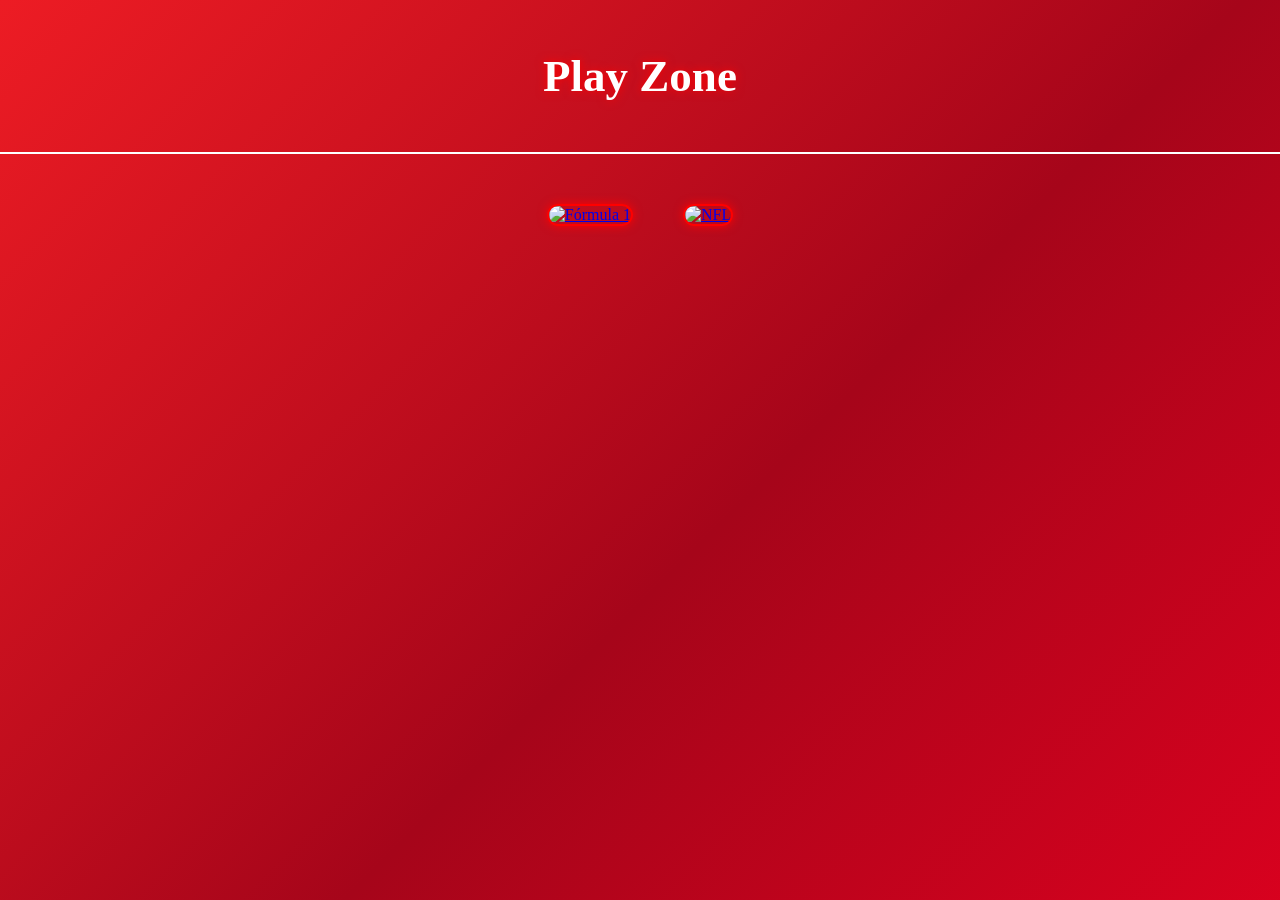
==== index.html @ 86220b04 "Add files via upload" ====
<!DOCTYPE html>
<!--Karla Alamillo
Diseño Web-->
<html lang="en"> 
<head>
    <meta charset="UTF-8">
    <meta name="viewport" content="width=device-width, initial-scale=1.0">
    <link rel="icon" type="image/x-icon" href="https://images.emojiterra.com/microsoft/fluent-emoji/1024px/1f3ce_color.png">
    <title> Play Zone </title>
    <link rel="stylesheet" href="Estilos.css">
</head>
<body>

    <header>
    <h1>Play Zone</h1>
</header>


 <main class="menu">

  <div class="contenedor-imagen">
    <a href="Formula1.html">
        <img src="Imagenes/f1.jpeg" alt="Fórmula 1">
    </a>
</div>

<div class="contenedor-imagen">
    
    <a href="NFL.html">
        <img src="Imagenes/nfl1.jpeg" alt="NFL">
    </a>
</div>

</main>

</body>
</html>
---- Estilos.css ----
/*Karla Alamillo Palacios
Diseño Web */
body{

margin:0;
font-family:'Times New Roman', Times, serif;
color:white;

background:linear-gradient(-45deg,#001f3f,#1e466e,#67baf4,#e80020, #a6051a, #ed1c24);
background-size:400% 400%;
animation:fondoAnimado 12s ease infinite;

}

@keyframes fondoAnimado{

0%{background-position:0% 50%;}
50%{background-position:100% 50%;}
100%{background-position:0% 50%;}

}



header{
    text-align: center;
    padding: 20px;
    border-bottom: 2px solid white;
}

h1{
    font-size: 45px;
    text-shadow: 0 0 10px red;
}


.menu{
    display: flex;
    justify-content: center;
    gap: 50px;
    padding: 50px;
}


.contenedor-imagen{
    text-align: center;
}

.contenedor-imagen img{
    width: 250px;
    height: 250px;
    object-fit: cover;

    border: 2px solid red;
    border-radius: 12px;

    box-shadow: 0 0 10px red;

    transition: transform 0.3s, box-shadow 0.3s;
}

.contenedor-imagen img:hover{
    transform: scale(1.08);
    box-shadow: 0 0 25px red;
}


.contenedor-imagen p{
    margin-top: 10px;
    font-size: 20px;
}
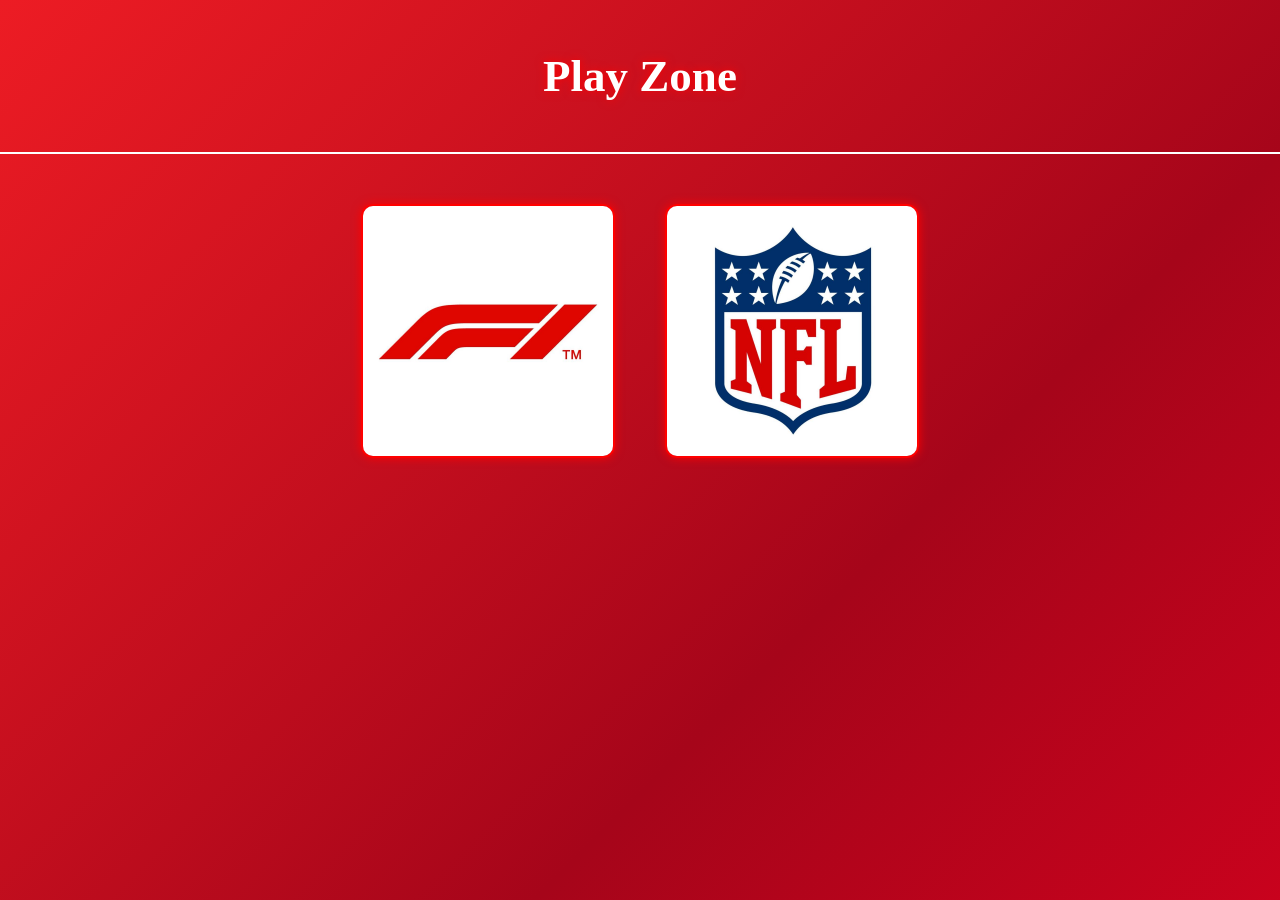
==== commit b2d6b21d: "Refactor HTML structure and image paths" ====
--- a/index.html
+++ b/index.html
@@ -20,18 +20,18 @@
 
   <div class="contenedor-imagen">
     <a href="Formula1.html">
-        <img src="Imagenes/f1.jpeg" alt="Fórmula 1">
+        <img src="f1.jpeg" alt="Fórmula 1">
     </a>
 </div>
 
 <div class="contenedor-imagen">
     
     <a href="NFL.html">
-        <img src="Imagenes/nfl1.jpeg" alt="NFL">
+        <img src="nfl1.jpeg" alt="NFL">
     </a>
 </div>
 
 </main>
 
 </body>
-</html>+</html>
